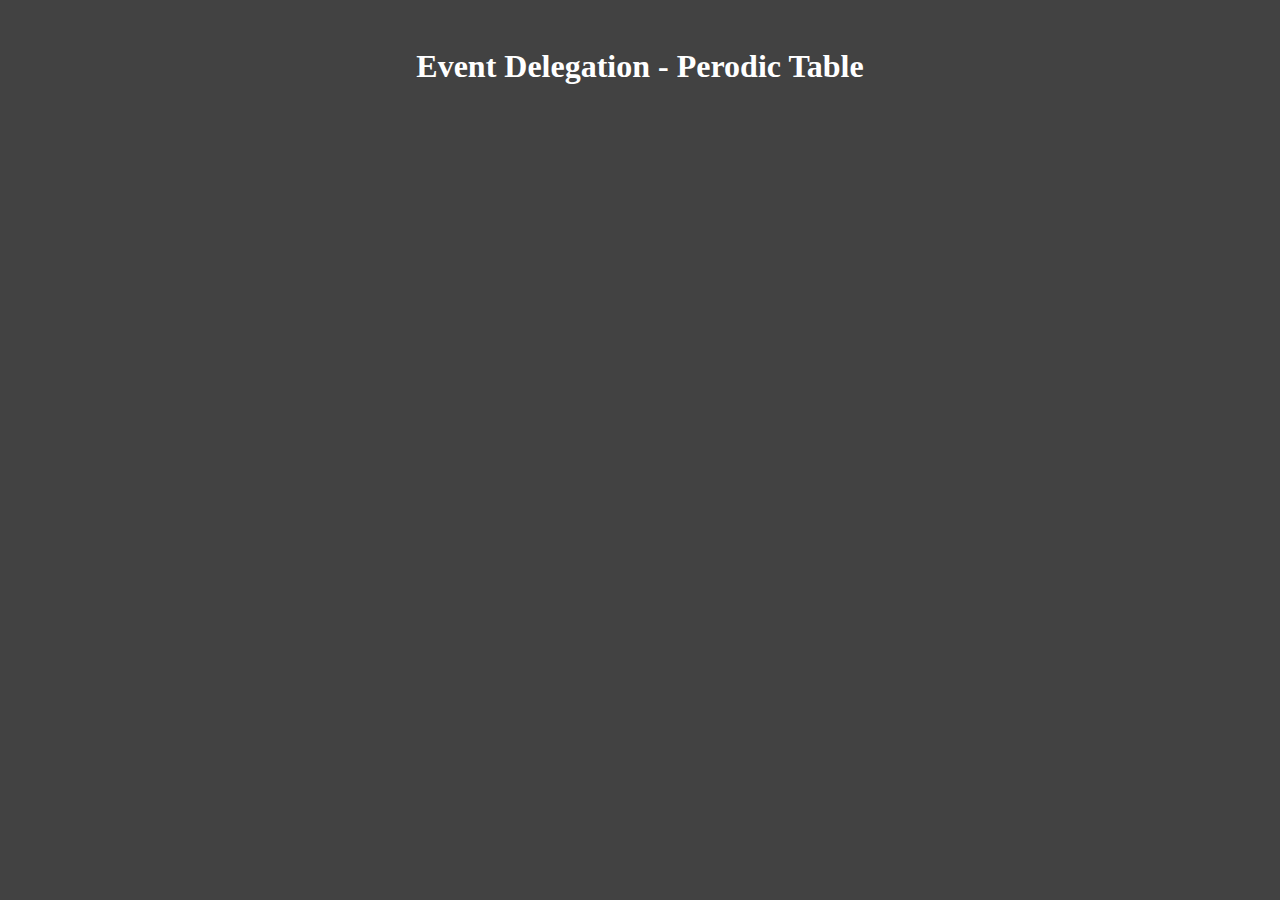
==== Event Delegation Periodic Table/index.html @ c21b9100 "Perodic Table" ====
<!DOCTYPE html>
<html lang="en">
<head>
    <meta charset="UTF-8">
    <meta name="viewport" content="width=device-width, initial-scale=1.0">
    <title>Document</title>
    <style> 
        * {
            margin: 0;
            padding: 0;
            box-sizing:  border-box;
        }
        body {
            background-color: #424242;
            color: white;
        }
        .table {
            margin-top: 3rem;
            display: flex;
            align-items: center;
            justify-content: center;
            flex-direction: column;
            gap: 1rem;
        }
        .periodicTable {
            display: grid;
            grid-template-columns: repeat(10, 1fr);
            gap: 1rem;
            grid-template-rows: auto;
        }
        .flex {
            display: flex;
            align-items: center;
            justify-content: center;
            background-color: transparent;
            border: 2px solid rgb(60, 32, 32);
            width: 5rem;
            height: 3rem;
            border-radius: 0.5rem;
            cursor: pointer;
        }
    </style>
</head>
<body>
    <section class="table">
        <h1>Event Delegation - Perodic Table</h1>
        <div class="periodicTable">
            <!-- <div class="flex"></div> -->
        </div>
    </section>

    <script>
        const periodicTable = document.querySelector('.periodicTable')
        let i = 1
        for ( i = 1; i <= 50 ; i++) {
            
            const tableElem= (`Elem ${i}`, i, `Element ${i}`)
            periodicTable.appendChild(tableElem);
        }

        periodicTable.addEventListener ('click', (evnet) => {
            console.log(event.target);
            
            if (target.classList.contains('element')) {
                const atomicNumber = target.getAttribute ('data-atomic-number')
                const atomicName = target.getAttribute ('data-element-name')

                alert (`Atomic Number : ${atomicNumber} \nAtomic Name : ${element}`)
            }
        })

        function tableElem(symbol, atomicNumber, name)     {
            let tableElem = document.createElement ('div');
            tableElem.setAttribute ('class', 'flex');
            tableElem.innerHTML = symbol;

            tableElem.setAttribute('data-atomic-number', atomicNumber)
            tableElem.setAttribute('data-element-name', name)
            return tableElem;
        }

    </script>
</body>
</html>
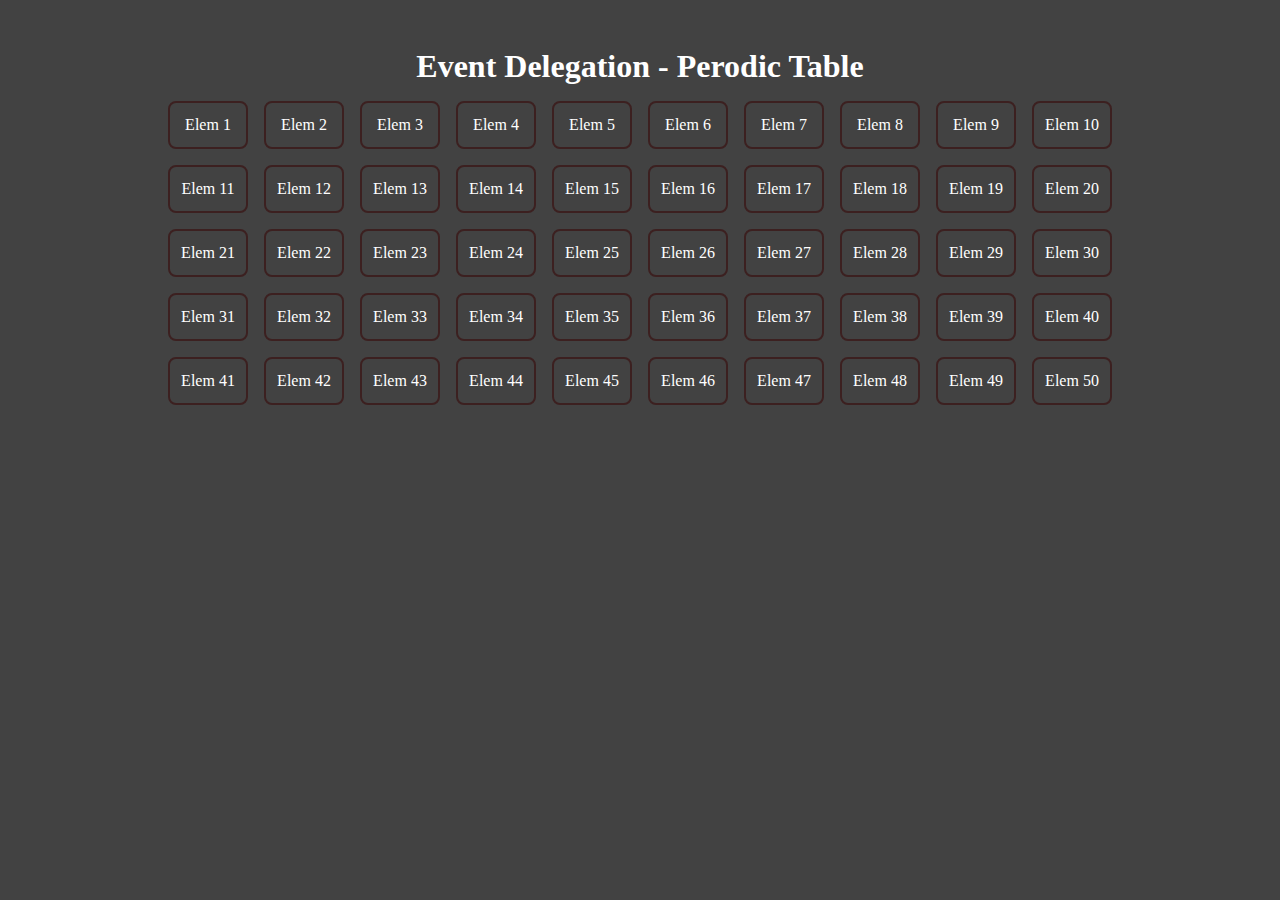
==== commit ad0d1e40: "Script File Updated" ====
--- a/Event Delegation Periodic Table/index.html
+++ b/Event Delegation Periodic Table/index.html
@@ -49,36 +49,6 @@
         </div>
     </section>
 
-    <script>
-        const periodicTable = document.querySelector('.periodicTable')
-        let i = 1
-        for ( i = 1; i <= 50 ; i++) {
-            
-            const tableElem= (`Elem ${i}`, i, `Element ${i}`)
-            periodicTable.appendChild(tableElem);
-        }
-
-        periodicTable.addEventListener ('click', (evnet) => {
-            console.log(event.target);
-            
-            if (target.classList.contains('element')) {
-                const atomicNumber = target.getAttribute ('data-atomic-number')
-                const atomicName = target.getAttribute ('data-element-name')
-
-                alert (`Atomic Number : ${atomicNumber} \nAtomic Name : ${element}`)
-            }
-        })
-
-        function tableElem(symbol, atomicNumber, name)     {
-            let tableElem = document.createElement ('div');
-            tableElem.setAttribute ('class', 'flex');
-            tableElem.innerHTML = symbol;
-
-            tableElem.setAttribute('data-atomic-number', atomicNumber)
-            tableElem.setAttribute('data-element-name', name)
-            return tableElem;
-        }
-
-    </script>
+    <script src="script.js"></script>
 </body>
 </html>